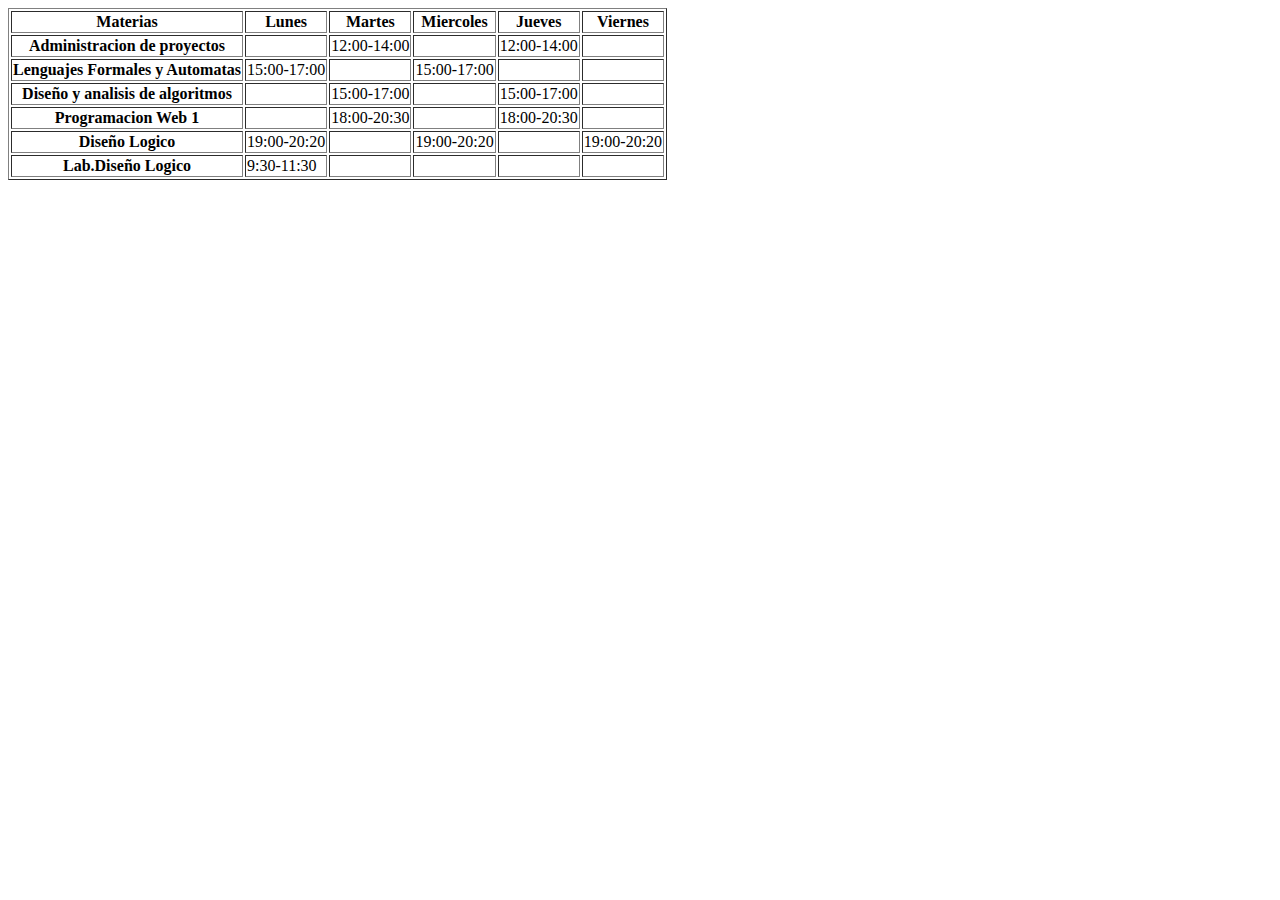
==== MiPagina/index.html @ c8d164d2 "Realizamos algunos estilos y creamos nuestro horario" ====
<!DOCTYPE html>
<html lang="en">
<head>
    <meta charset="UTF-8">
    <meta http-equiv="X-UA-Compatible" content="IE=edge">
    <meta name="viewport" content="width=device-width, initial-scale=1.0">
    <link rel="stylesheet" href="estilos.css">
    <title>Mi Pagina Web</title>

</head>
<body>

    <table border="1">
        <!--Fila 1-->
        <tr>
            <th>Materias</th>
            <th>Lunes</th>
            <th>Martes</th>
            <th>Miercoles</th>
            <th>Jueves</th>
            <th>Viernes</th>
        </tr>

        <!--Fila 2-->
        <tr>
            <th>Administracion de proyectos</th>
            <td></td>
            <td>12:00-14:00</td>
            <td></td>
            <td>12:00-14:00</td>
            <td></td>
        </tr>

        <!--Fila 3-->
        <tr>
            <th>Lenguajes Formales y Automatas</th>
            <td>15:00-17:00</td>
            <td>     </td>
            <td>15:00-17:00</td>
            <td></td>
            <td></td>
        </tr>

        <tr>
            <th>Diseño y analisis de algoritmos</th>
            <td></td>
            <td>15:00-17:00</td>
            <td></td>
            <td>15:00-17:00</td>
            <td></td>
        </tr>

        <tr>
            <th>Programacion Web 1</th>
            <td></td>
            <td>18:00-20:30</td>
            <td></td>
            <td>18:00-20:30</td>
            <td></td>
        </tr>

        <tr>
            <th>Diseño Logico</th>
            <td>19:00-20:20</td>
            <td></td>
            <td>19:00-20:20</td>
            <td></td>
            <td>19:00-20:20</td>
        </tr>
        <tr>
            <th>Lab.Diseño Logico</th>
            <td>9:30-11:30</td>
            <td></td>
            <td></td>
            <td></td>
            <td></td>
        </tr>
    </table>
    
</body>
</html>
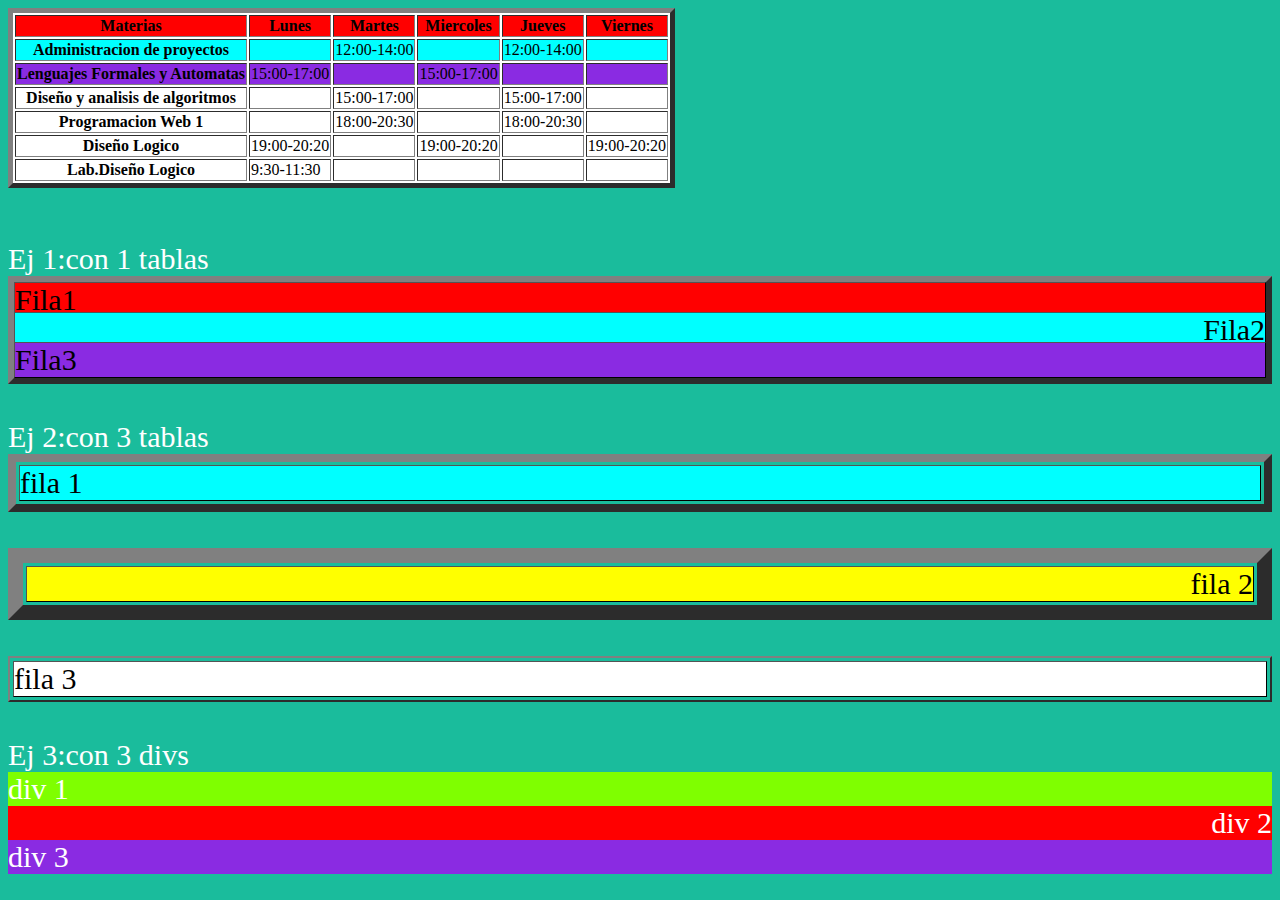
==== commit 830c2322: "Realizamos la tarea de tablas" ====
--- a/MiPagina/index.html
+++ b/MiPagina/index.html
@@ -8,11 +8,11 @@
     <title>Mi Pagina Web</title>
 
 </head>
-<body>
+<body class="fondoverde">
 
-    <table border="1">
+    <table border="5" class="fondoblanco">
         <!--Fila 1-->
-        <tr>
+        <tr class="fondorojo"> 
             <th>Materias</th>
             <th>Lunes</th>
             <th>Martes</th>
@@ -22,7 +22,7 @@
         </tr>
 
         <!--Fila 2-->
-        <tr>
+        <tr class="fondoazul">
             <th>Administracion de proyectos</th>
             <td></td>
             <td>12:00-14:00</td>
@@ -32,7 +32,7 @@
         </tr>
 
         <!--Fila 3-->
-        <tr>
+        <tr class="fondovioleta">
             <th>Lenguajes Formales y Automatas</th>
             <td>15:00-17:00</td>
             <td>     </td>
@@ -76,6 +76,72 @@
             <td></td>
         </tr>
     </table>
+
+<br><br><br>
+    <div class="tamañoletra letrablanca">Ej 1:con 1 tablas</div>
+    <table class="tamañoletra bordegris1 tamañorecuadro">
+        <tr>
+            <td>
+                <div align="left" class="fondorojo bordenegro margen">
+                    Fila1
+                </div>
+            </td>
+        </tr>
+        <tr>
+            <td>
+                <div align="right" class="fondoazul bordenegro margen"> 
+                    Fila2
+                </div>
+            </td>
+        </tr>
+        <tr>
+            <td>
+                <div align="left" class="fondovioleta bordenegro margen">
+                    Fila3
+                </div>
+            </td>
+        </tr>
+
+
+    </table>
+    
+    <br>
+    <br>
+    <div class="tamañoletra letrablanca">Ej 2:con 3 tablas</div>
+    <table class="tamañoletra bordegris2 tamañorecuadro">
+        <td>
+            <div align="left" class="fondoazul bordenegro">
+                fila 1
+            </div>
+        </td>
+    </table>
+    
+    <br><br>
+    
+    <table class="tamañoletra bordegris3 tamañorecuadro">
+        <td>
+            <div align="right" class="fondoamarillo bordenegro">
+                fila 2
+            </div>
+        </td>
+    </table>
+    
+    <br><br>
+
+    <table class="tamañoletra bordegris4 tamañorecuadro">
+        <td>
+            <div align="left" class="fondoblanco bordenegro">
+                fila 3
+            </div>
+        </td>
+    </table>
+
+    <br><br>
+
+    <div class="tamañoletra letrablanca">Ej 3:con 3 divs</div>
+        <div align="left" class="fondoverdeclaro letrablanca tamañoletra">div 1</div>
+        <div align="right" class="fondorojo letrablanca tamañoletra">div 2</div>
+        <div align="left" class="fondovioleta letrablanca tamañoletra">div 3</div>
     
 </body>
 </html>--- a/MiPagina/estilos.css
+++ b/MiPagina/estilos.css
@@ -0,0 +1,65 @@
+
+/*Colores de Fondo*/
+.fondoverde{
+    background-color: #1ABC9C;
+}
+.fondorojo{
+    background-color: red;
+}
+.fondoazul{
+    background-color: aqua;
+}
+.fondoblanco{
+background-color: white;
+}
+
+.fondovioleta{
+    background-color: blueviolet;
+}
+.fondoamarillo{
+    background-color: yellow;
+}
+.fondoverdeclaro{
+    background-color: chartreuse;
+}
+
+/*Colores Letras*/
+.letrablanca{
+    color: white;
+}
+
+.tamañoletra{
+    font-size: 30px;
+}
+
+/*Bordes */
+.bordegris1{
+    border:8px outset rgb(128, 128, 128)
+}
+
+.bordegris2{
+    border:8px outset rgb(128, 128, 128)
+}
+
+.bordegris3{
+    border:15px outset rgb(128, 128, 128)
+}
+
+.bordegris4{
+    border:2px outset rgb(128, 128, 128)
+}
+.bordenegro{
+    border:1px outset black;
+}
+
+/*Tamaños */
+.tamañorecuadro{
+    width: 100%;
+}
+
+/*Margen*/
+
+.margen{
+    margin: -5px;
+    padding:-5px;
+}